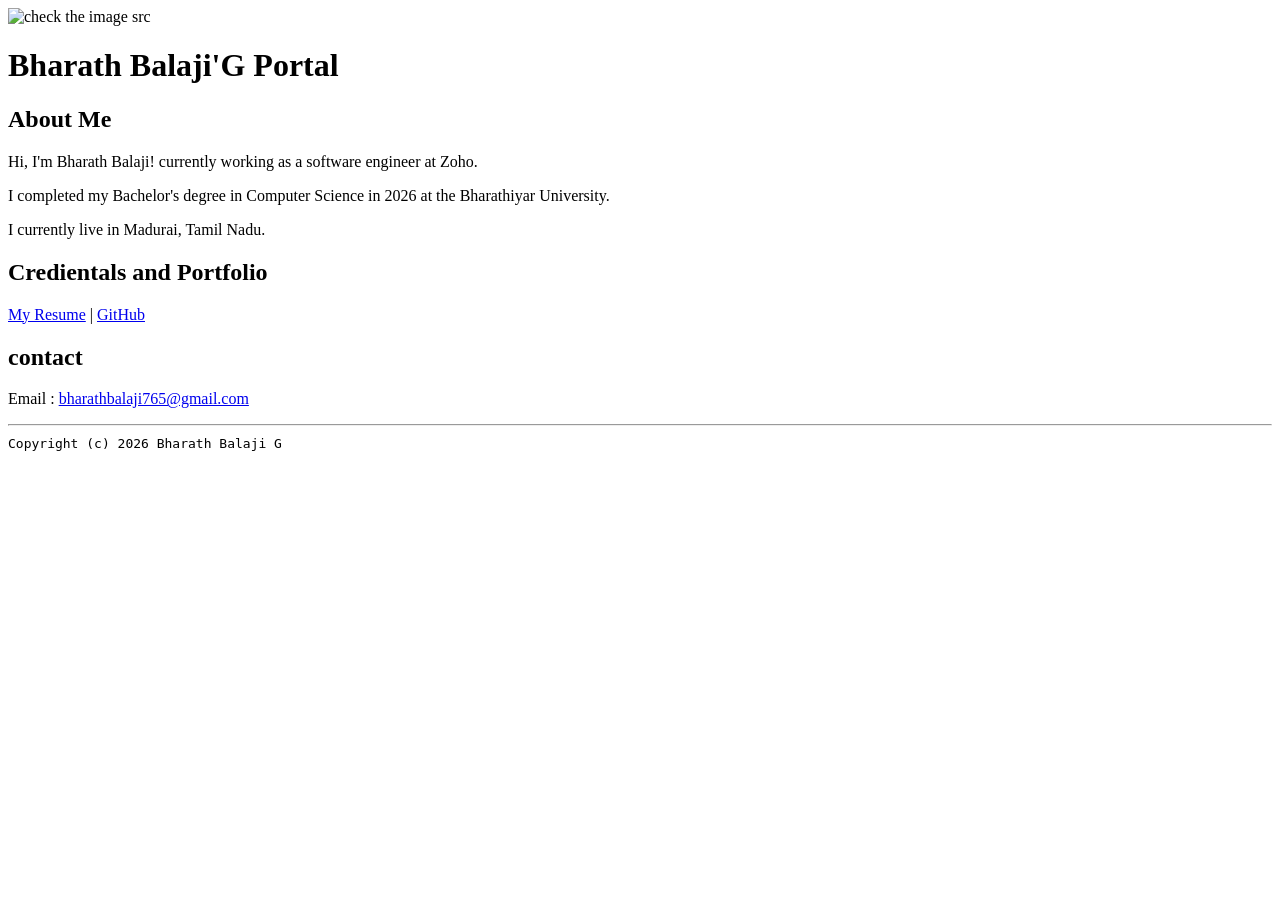
==== index.html @ 22b9d3c9 "Add files via upload" ====
<!DOCTYPE html>
<html lang="en">
<head>
   <title>Bharath Balaji'G  Portal</title>
   <link rel = "stylesheet" href = "css/style.css">
   <link rel = "icon" type="image/png" href = "images/fav-icon.png">
   <meta name = "viewport" content = "width=device-width, initial-scale=1.0">
   <meta name="name" content = "Bharath Balaji'G Portal">
   <meta name="description" content="Bharath Balaji - Web Developer Portfolio">
   <meta name="description" content="Bharath Balaji - Web Developer Portfolio">
   <!-- <meta name = "robots" content = "noindex, nofollow"> -->
</head>
<body>
    <img src="images/image_1.png" width = "65%" alt="check the image src">
    <h1>Bharath Balaji'G Portal</h1>
    <h2>About Me</h2>
    <p>Hi, I'm Bharath Balaji! currently working as a software engineer at Zoho.</p>
    <p>I completed my Bachelor's degree in Computer Science in 2026 at the Bharathiyar University.</p>
    <p>I currently live in Madurai, Tamil Nadu.</p>
    <h2>Credientals and Portfolio</h2>
    <p><a href = "resume.html">My Resume</a> | <a href = "https://github.com/bharathbalaji07" target = "_blank"> GitHub</a></p>
    <h2>contact</h2>
    <p>Email : <a href = "mailto:bharathbalaji765@gmail.com">bharathbalaji765@gmail.com</a></p>

</body>
<footer>
    <hr>
    <code>Copyright (c) 2026 Bharath Balaji G</code>
</footer>
</html>
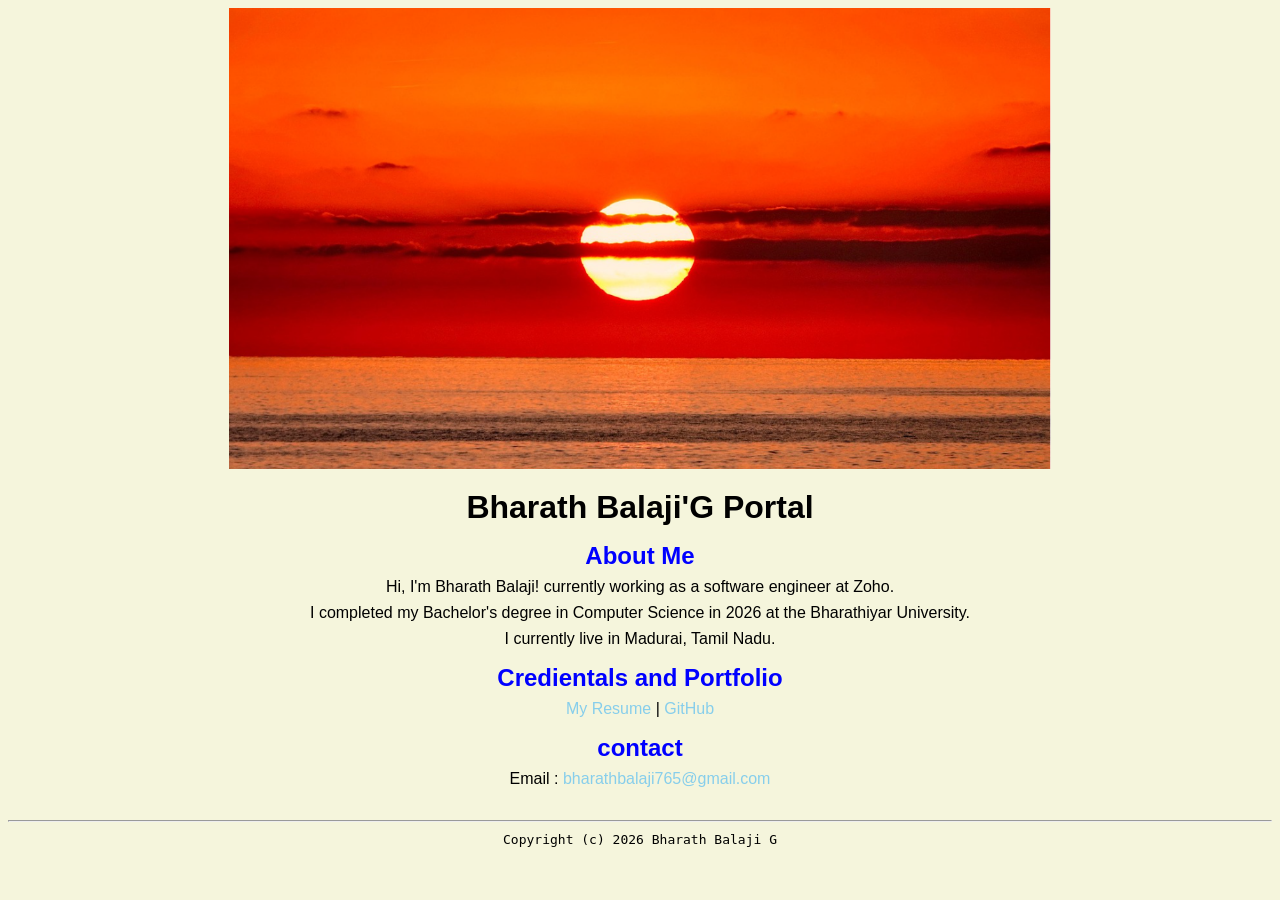
==== commit 1263178e: "Update index.html" ====
--- a/index.html
+++ b/index.html
@@ -2,7 +2,7 @@
 <html lang="en">
 <head>
    <title>Bharath Balaji'G  Portal</title>
-   <link rel = "stylesheet" href = "css/style.css">
+   <link rel = "stylesheet" href = "CSS/style.css">
    <link rel = "icon" type="image/png" href = "images/fav-icon.png">
    <meta name = "viewport" content = "width=device-width, initial-scale=1.0">
    <meta name="name" content = "Bharath Balaji'G Portal">
@@ -27,4 +27,4 @@
     <hr>
     <code>Copyright (c) 2026 Bharath Balaji G</code>
 </footer>
-</html>+</html>
--- a/CSS/style.css
+++ b/CSS/style.css
@@ -0,0 +1,31 @@
+footer{
+    margin-top: 2rem;
+    margin-bottom: 2rem;
+}
+body{
+    background-color:beige;
+    color:black;
+    font-family: Arial,helvetica,sans-serif;
+    text-align:center;
+}
+a{
+    color:skyblue;
+    text-decoration: none;;
+}
+a:hover{
+    color:red;
+    text-decoration: none;
+}
+h1{
+    margin-bottom: 0.5rem;
+    margin-top: 1rem;
+}
+p{
+    margin-top: 0.5rem;
+    margin-bottom: 0.5rem;
+}
+h2{
+    color:blue;
+    margin-top: 1rem;
+    margin-bottom: 0.5rem;
+}
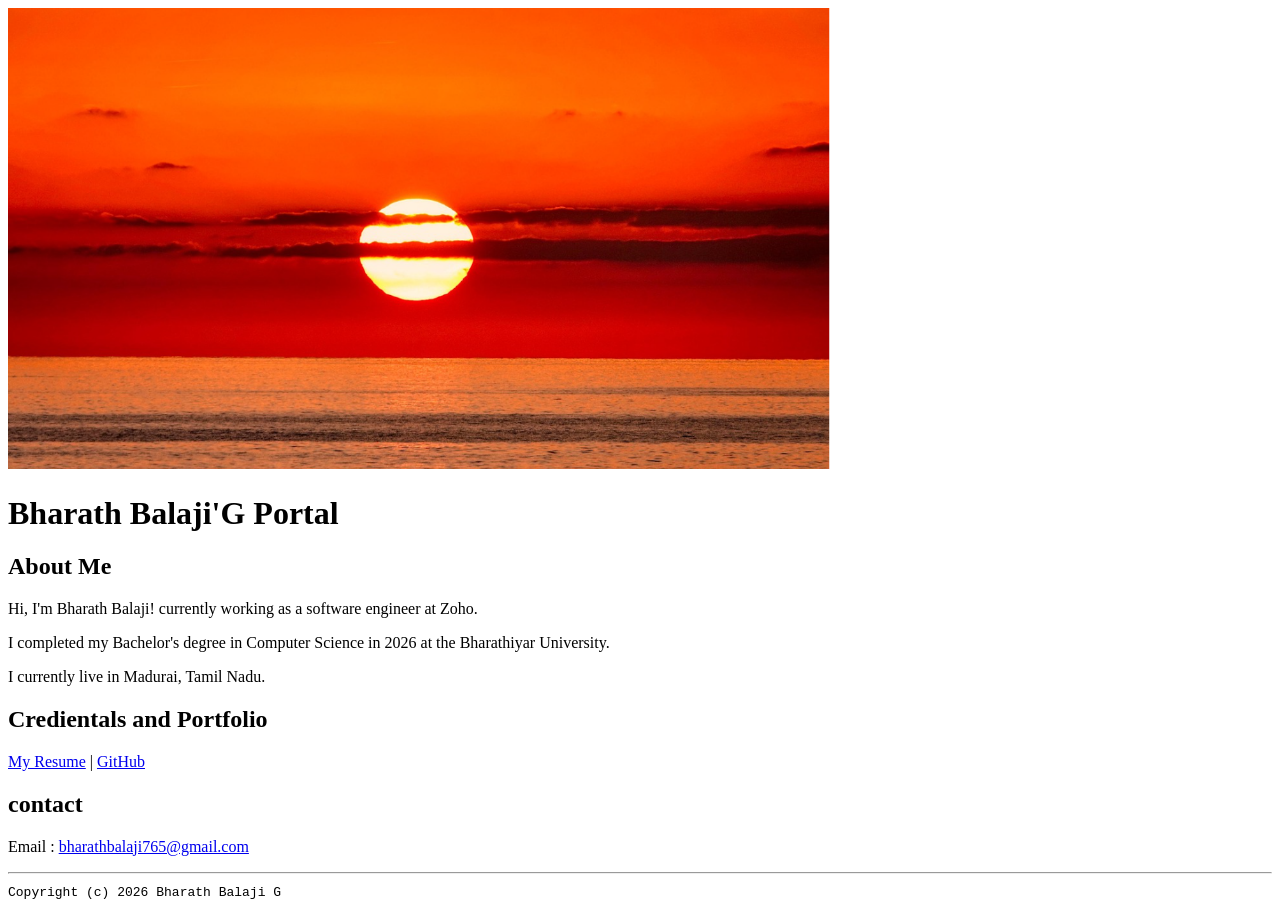
==== commit c701f1e1: "Update index.html" ====
--- a/index.html
+++ b/index.html
@@ -2,7 +2,7 @@
 <html lang="en">
 <head>
    <title>Bharath Balaji'G  Portal</title>
-   <link rel = "stylesheet" href = "CSS/style.css">
+   <link rel = "stylesheet" href = "css/style.css">
    <link rel = "icon" type="image/png" href = "images/fav-icon.png">
    <meta name = "viewport" content = "width=device-width, initial-scale=1.0">
    <meta name="name" content = "Bharath Balaji'G Portal">
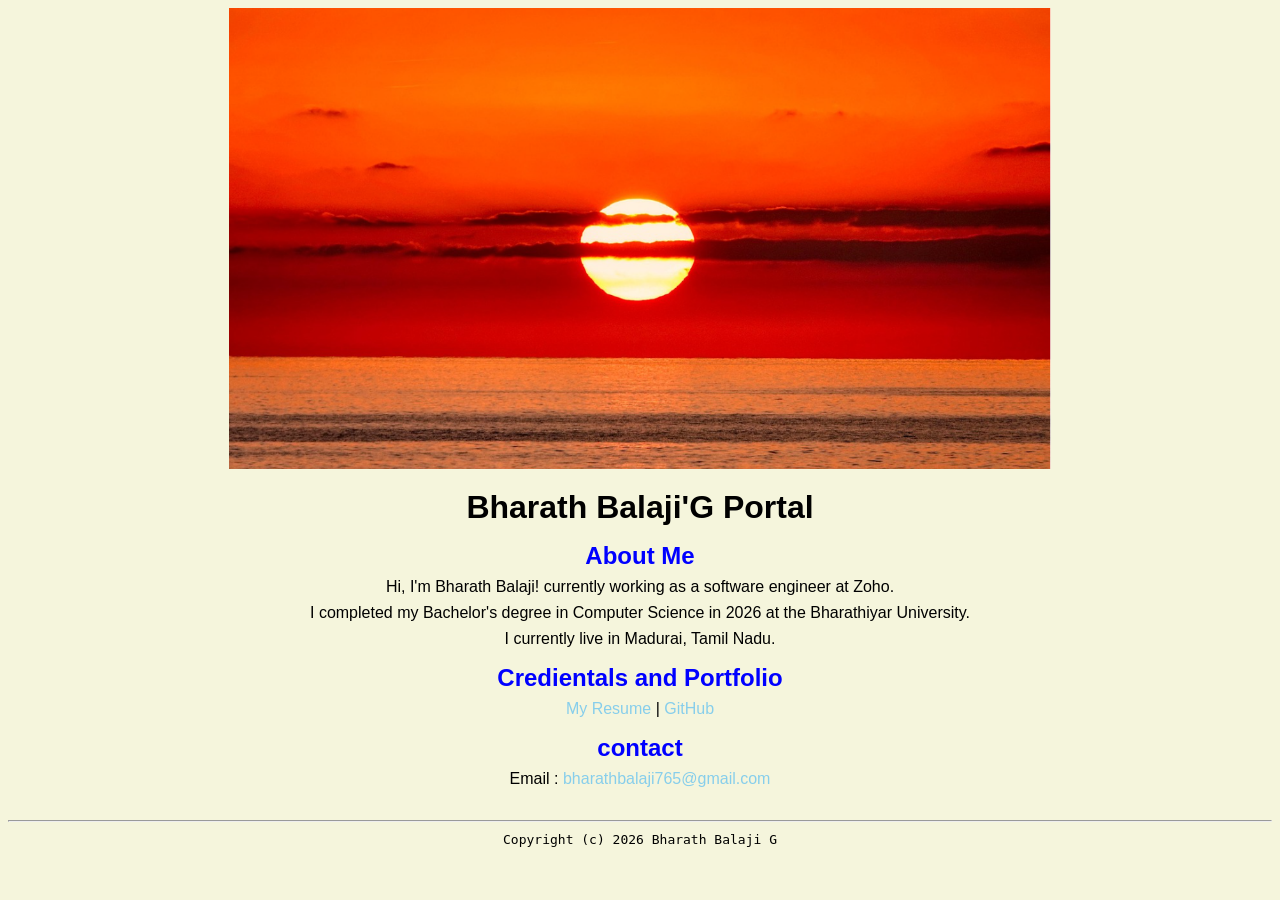
==== commit f77b9156: "Updated index.html with new content" ====
--- a/index.html
+++ b/index.html
@@ -1,30 +1,30 @@
-<!DOCTYPE html>
-<html lang="en">
-<head>
-   <title>Bharath Balaji'G  Portal</title>
-   <link rel = "stylesheet" href = "css/style.css">
-   <link rel = "icon" type="image/png" href = "images/fav-icon.png">
-   <meta name = "viewport" content = "width=device-width, initial-scale=1.0">
-   <meta name="name" content = "Bharath Balaji'G Portal">
-   <meta name="description" content="Bharath Balaji - Web Developer Portfolio">
-   <meta name="description" content="Bharath Balaji - Web Developer Portfolio">
-   <!-- <meta name = "robots" content = "noindex, nofollow"> -->
-</head>
-<body>
-    <img src="images/image_1.png" width = "65%" alt="check the image src">
-    <h1>Bharath Balaji'G Portal</h1>
-    <h2>About Me</h2>
-    <p>Hi, I'm Bharath Balaji! currently working as a software engineer at Zoho.</p>
-    <p>I completed my Bachelor's degree in Computer Science in 2026 at the Bharathiyar University.</p>
-    <p>I currently live in Madurai, Tamil Nadu.</p>
-    <h2>Credientals and Portfolio</h2>
-    <p><a href = "resume.html">My Resume</a> | <a href = "https://github.com/bharathbalaji07" target = "_blank"> GitHub</a></p>
-    <h2>contact</h2>
-    <p>Email : <a href = "mailto:bharathbalaji765@gmail.com">bharathbalaji765@gmail.com</a></p>
-
-</body>
-<footer>
-    <hr>
-    <code>Copyright (c) 2026 Bharath Balaji G</code>
-</footer>
-</html>
+<!DOCTYPE html>
+<html lang="en">
+<head>
+   <title>Bharath Balaji'G  Portal</title>
+   <link rel = "stylesheet" href = "CSS/style.css">
+   <link rel = "icon" type="image/png" href = "images/fav-icon.png">
+   <meta name = "viewport" content = "width=device-width, initial-scale=1.0">
+   <meta name="name" content = "Bharath Balaji'G Portal">
+   <meta name="description" content="Bharath Balaji - Web Developer Portfolio">
+   <meta name="description" content="Bharath Balaji - Web Developer Portfolio">
+   <!-- <meta name = "robots" content = "noindex, nofollow"> -->
+</head>
+<body>
+    <img src="images/image_1.png" width = "65%" alt="check the image src">
+    <h1>Bharath Balaji'G Portal</h1>
+    <h2>About Me</h2>
+    <p>Hi, I'm Bharath Balaji! currently working as a software engineer at Zoho.</p>
+    <p>I completed my Bachelor's degree in Computer Science in 2026 at the Bharathiyar University.</p>
+    <p>I currently live in Madurai, Tamil Nadu.</p>
+    <h2>Credientals and Portfolio</h2>
+    <p><a href = "resume.html">My Resume</a> | <a href = "https://github.com/bharathbalaji07" target = "_blank"> GitHub</a></p>
+    <h2>contact</h2>
+    <p>Email : <a href = "mailto:bharathbalaji765@gmail.com">bharathbalaji765@gmail.com</a></p>
+
+</body>
+<footer>
+    <hr>
+    <code>Copyright (c) 2026 Bharath Balaji G</code>
+</footer>
+</html>
--- a/CSS/style.css
+++ b/CSS/style.css
@@ -0,0 +1,31 @@
+footer{
+    margin-top: 2rem;
+    margin-bottom: 2rem;
+}
+body{
+    background-color:beige;
+    color:black;
+    font-family: Arial,helvetica,sans-serif;
+    text-align:center;
+}
+a{
+    color:skyblue;
+    text-decoration: none;;
+}
+a:hover{
+    color:red;
+    text-decoration: none;
+}
+h1{
+    margin-bottom: 0.5rem;
+    margin-top: 1rem;
+}
+p{
+    margin-top: 0.5rem;
+    margin-bottom: 0.5rem;
+}
+h2{
+    color:blue;
+    margin-top: 1rem;
+    margin-bottom: 0.5rem;
+}
